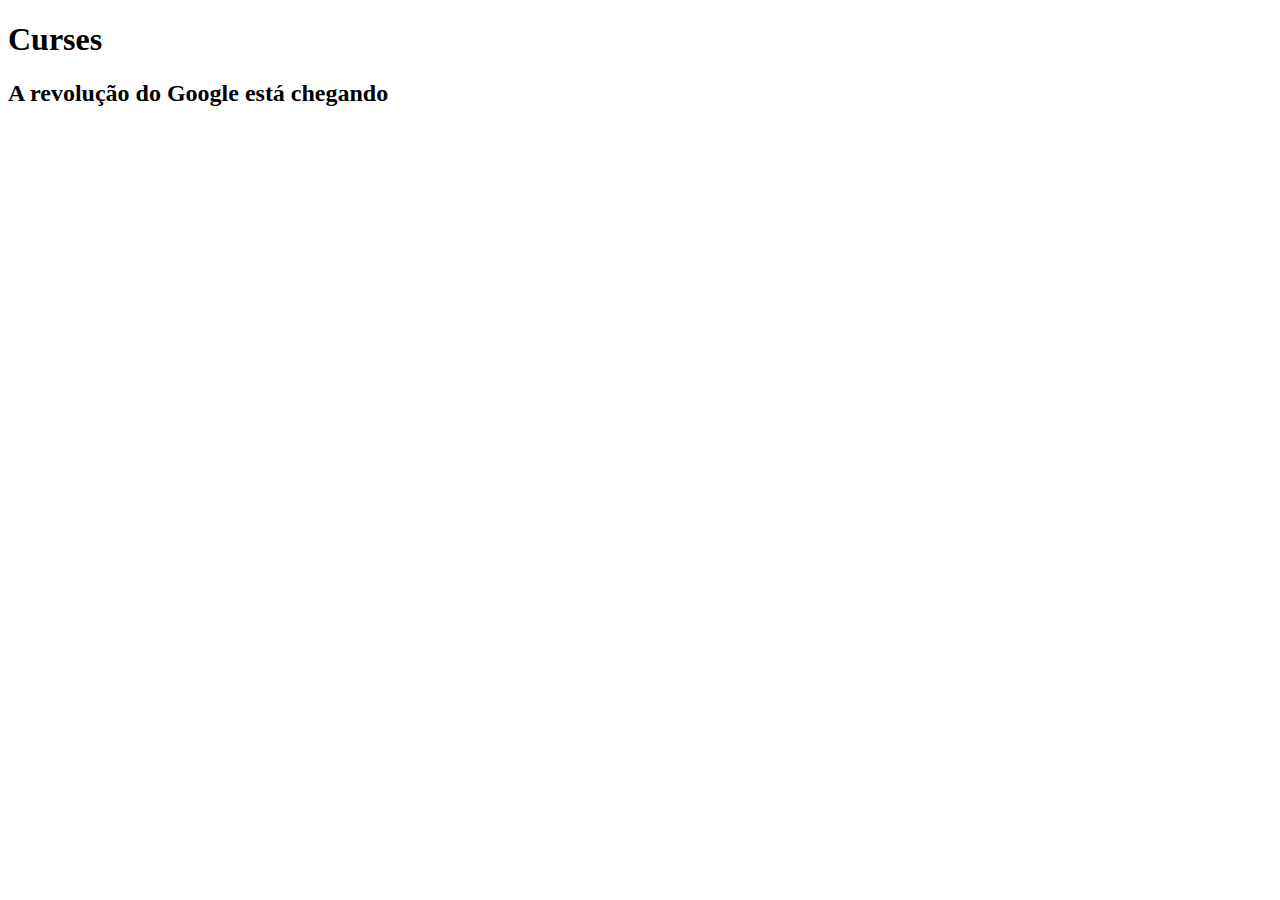
==== index.html @ b34bb490 "meu site para ir ao ar" ====
<!DOCTYPE html>
<html lang="en">
<head>
    <meta charset="UTF-8">
    <title>Curses</title>
    <link rel="stylesheet" type="text/css"  href="_css/inicio.css">
</head>
<body>
    <div id="interface">
        <header id="cabecalho">
        <hgroup>
            <h1>Curses</h1>
            <h2>A revolução do Google está chegando</h2>
        </hgroup>
    </header>
</div>
</body>
</html>
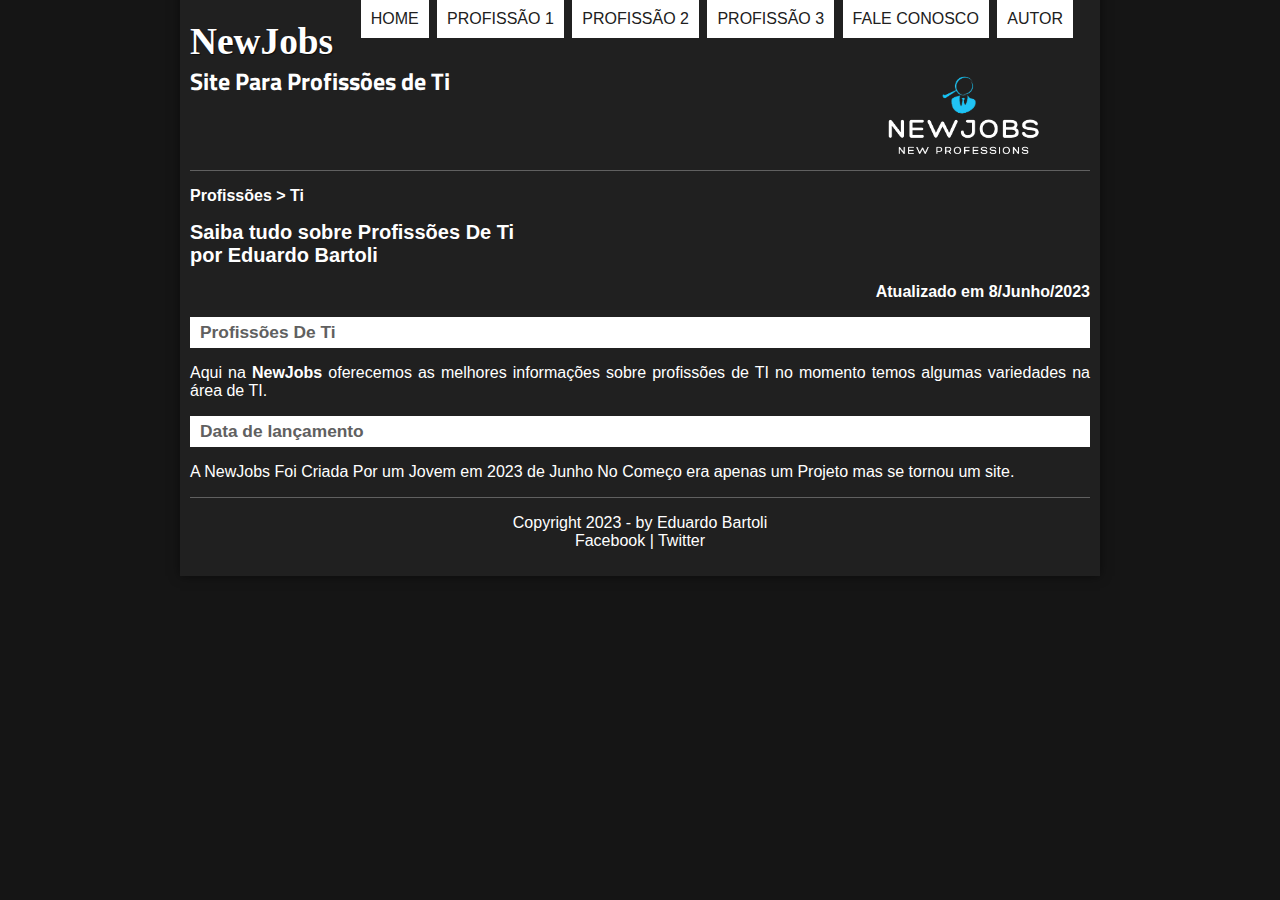
==== commit 77c99eb4: "correçoes implementadas" ====
--- a/index.html
+++ b/index.html
@@ -1,18 +1,63 @@
 <!DOCTYPE html>
-<html lang="en">
+
+<html lang="pt-br">
+
 <head>
-    <meta charset="UTF-8">
-    <title>Curses</title>
-    <link rel="stylesheet" type="text/css"  href="_css/inicio.css">
+    <meta charset="UTF-8"/>
+    <title>Tudo sobre o Google Glass</title>
+    <link rel="stylesheet" type="text/css"  href="css/estilo.css">
 </head>
 <body>
-    <div id="interface">
-        <header id="cabecalho">
+
+<div id="interface">
+
+    <header id="cabecalho">
         <hgroup>
-            <h1>Curses</h1>
-            <h2>A revolução do Google está chegando</h2>
+            <h1>NewJobs</h1>
+            <h2>Site Para Profissões de Ti</h2>
         </hgroup>
+
+        <img id="icone" src="imagens/newjobs-removebg-preview.png">
+
+        <nav id="menu">
+         <h1>Menu Principal</h1>
+            <ul>
+                <li><a href="index.html">Home</a></li>
+                <li><a href="profissao1.html">Profissão 1</a></li>
+                <li><a href="profissao2.html">Profissão 2</a></li>
+                <li><a href="profissao3.html">Profissão 3</a></li>
+                <li><a href="suport.html">Fale conosco</a></li>
+                <li><a href="autor.html">Autor</a></li>
+            </ul>
+        </nav>
     </header>
+
+    <sction id="corpo">
+
+        <article id="noticia-principal">
+
+            <hgroup id="cabecalho-noticia-principal">
+                <h3>Profissões > Ti</h3>
+                <h1>Saiba tudo sobre Profissões De Ti</h1>
+                <h1>por Eduardo Bartoli</h1>
+                <h3 class="direita">Atualizado em 8/Junho/2023</h3>
+            </hgroup>
+
+            <h2>Profissões De Ti</h2>
+            <p>Aqui na <b>NewJobs</b> oferecemos as melhores informações sobre profissões de TI no momento temos algumas variedades na área de TI.</p>
+
+            <h2>Data de lançamento</h2>
+            <p>A NewJobs Foi Criada Por um Jovem em 2023 de Junho No Começo era apenas um Projeto mas se tornou um site.</p>
+
+        </article>
+    </sction>
+
+    <footer id="rodape">
+        <p>Copyright 2023 - by Eduardo Bartoli<br>
+            <a href="http://facebook.com/cursosemvideo" target="_blank">Facebook</a> |
+            <a href="http://twitter.com/cursosemvideo" target="_blank">Twitter</a>
+        </p>
+    </footer>
 </div>
 </body>
-</html>
+</html>--- a/css/estilo.css
+++ b/css/estilo.css
@@ -0,0 +1,287 @@
+@charset "UTF-8";
+
+@import url(http://fonts.googleapis.com/css?family=Titillium+Web);
+
+@font-face {
+    font-family: 'FonteLogo';
+    src: url("../_fonts/bubblegum-sans-regular.otf");
+}
+
+body {
+    font-family: Arial, sans-serif;
+    background-color: #151515; /* cinza claro */
+}
+
+div#interface {
+    position: relative;/* Transforma a div em um container */
+    background-color: #202020; /* branco */
+    width: 900px;
+    margin: -23px auto 0px auto;
+    box-shadow: 0px 0px 10px rgba(0,0,0, 0.5); /* sombra */
+    padding: 10px; /* espaçamento interno da div */
+}
+
+header#cabecalho {
+    border-bottom: 1px #606060 solid;
+    height: 150px;
+    background: url("../_imagens/glass-logo-peq.jpg") no-repeat 0px 80px;
+}
+
+header#cabecalho h1 {
+    font-family: 'FonteLogo';
+    color: #fff;
+    font-size: 28pt;
+    text-shadow: 1px 1px 1px rgba(0,0,0, 0.6);
+    padding: 0px;
+    margin-bottom: 0px;
+}
+
+header#cabecalho h2 {
+    font-family: 'Titillium Web', sans-serif;
+    color: #fff; /* cinza claro */
+    padding: 0px;
+    margin-top: 0px;
+}
+
+/* paragrafos */
+p {
+    text-align: justify;
+    text-indent: 1000x;
+    color: #fff;
+}
+
+/* links */
+a {
+    color: #fff; /* cinza */
+    text-decoration: none; /* remover o sublinhado do link */
+}
+
+/* hover é pra quando o mouse passar sobre */
+a:hover {
+    text-decoration: underline; /* aparecer o sublinhado do link */
+}
+
+/* . para identificar a class foto.legenda da tag figure */
+figure.foto-legenda {
+    position: relative;
+    border: 8px solid white; /* solid hidden dotted dashed double groove ridge inset outset */
+    box-shadow: 1px 1px 4px black; /* horizontal vertical difusão cor da sombra */
+}
+
+figure.foto-legenda img {
+    width: 100%;
+    height: 100%;
+}
+
+figure.foto-legenda figcaption {
+    opacity: 0;
+    position: absolute;
+    top: 0px;
+    background-color: rgba(0,0,0,.4);
+    color: white;
+    width: 100%;
+    height: 100%;
+    padding: 10px;
+    box-sizing: border-box;
+    transition: opacity 1s;
+}
+
+figure.foto-legenda:hover figcaption {
+    opacity: 1;
+}
+
+/* usa-se # para acessar um id no html */
+nav# {
+    display: block; /* transformar tudo o que é menu em bloco */
+}
+
+nav#menu ul {
+    list-style: none; /* remover marcadores da lista */
+    text-transform: uppercase; /* converter para maiúsculas */
+    position: absolute; /* para que o menu possa ser colocado no topo, é preciso virar absoluto */
+    top: -3px; /* posicionado ao topo. valor negativo para empurrar além da borda */
+    right: 25px; /* posicionado à direita */
+}
+
+nav#menu li {
+    display: inline-block; /* colocar os itens lado a lado */
+    background-color: #fff; /* cor de fundo - cinza */
+    padding: 10px; /* aumentar o espaçamento interno da caixa cinza */
+    margin: 2px; /* aumentar o espaçamento externo da caixa cinza */
+    transition: background-color 1.5s; /* tempo da transição do background-color */
+}
+
+/* hover para efeito do mouse ao passar sobre o li */
+nav#menu li:hover {
+    background-color: #888; /* cinza escuro */
+}
+
+nav#menu h1 {
+    display: none; /* ocultar a tag h1 que está em nav id menu */
+}
+
+nav#menu a {
+    color: #202020; /* preto */
+    text-decoration: none; /* remove o sublinhado do link */
+}
+/* ao passar o mouse sobre o link (tag a) */
+nav#menu a:hover {
+    color: #fff; /* branco */
+    text-decoration: underline; /* sublinhado */
+}
+
+img#icone5 {
+    position: absolute;
+    left: 620px;
+    top: -50px;
+    height: 50%;
+}
+
+img#icone4 {
+    position: absolute;
+    left: 620px;
+    top: -50px;
+    height: 45.5%;
+}
+
+img#icone3 {
+    position: absolute;
+    left: 620px;
+    top: -50px;
+    height: 40.9%;
+}
+
+img#icone2 {
+    position: absolute;
+    left: 620px;
+    top: -50px;
+    height: 40%;
+}
+
+img#icone {
+    position: absolute;
+    left: 620px;
+    top: -50px;
+    height: 55.3%;
+}
+
+section#corpo {
+    display: block;
+    width: 500px;
+    float: left;
+    border-right: 1px solid #606060;
+    padding-right: 15px;
+}
+
+section#corpo video {
+    width: 500px
+}
+
+aside#lateral video {
+    width: 350px
+}
+
+aside#lateral h2 {
+    background-color: #606060;
+    color: white;
+    text-align: left;
+    font-size: 13pt;
+}
+
+article#noticia-principal h2 {
+    font-size: 13pt;
+    color: #606060;
+    background-color: #fff;
+    padding: 5px 0px 5px 10px; /* top right bottom left */
+    margin: 10px 0px 10px 0px;
+}
+
+hgroup#cabecalho-noticia-principal h1 {
+    font-family: 'FonteLogo', sans-serif;
+    font-size: 15pt;
+    color: #fff;
+    margin: 0px;
+}
+
+hgroup#cabecalho-noticia-principal h2 {
+    font-size: 13pt;
+    color: #cecece; /* cinza muito claro */
+    background-color: #fff; /* branco */
+    margin: 0px;
+    margin-left: -10px;
+}
+
+hgroup#cabecalho-noticia-principal h3 {
+    font-size: 12pt;
+    color: #fff;
+}
+
+/* class direita */
+.direita {
+    text-align: right;
+}
+
+table#tabelaspec {
+    border: 1px solid #606060;
+    border-spacing: 0px; /* espaçamento entre bordas */
+    margin: auto; /* centralizar a tabela */
+}
+
+table#tabelaspec td {
+    border: 1px solid #606060;
+    padding: 10px;
+}
+
+table#tabelaspec td.ce {
+    background-color: #606060;
+    color: #fff; /* cor da fonte: branco */
+    vertical-align: top;
+    text-align: right;
+    font-weight: bolder; /* negrito */
+}
+
+table#tabelaspec td.cd {
+    background-color: #cecece; /* cinza claro */
+}
+
+table#tabelaspec caption {
+    color: #888; /* cor da fonte: cinza */
+    font-size: 13pt; /* tamanho da fonte */
+    font-weight: bolder; /* negrito */
+}
+
+table#tabelaspec caption span {
+    display: block; /* transforma o obj em bloco (se desprende) */
+    float: right; /* flutuar para a direita */
+    font-size: 6pt;
+    margin-top: 10px;
+}
+
+footer#rodape {
+    clear: both;
+    border-top: 1px solid #606060;
+}
+
+footer#rodape p {
+    text-align: center;
+}
+
+h1 {
+    color: #fff;
+}
+
+legend {
+    color: #fff;
+    font-weight: bolder;
+    font-size: 13pt;
+    font-family: sans-serif;
+}
+
+
+
+
+
+
+
+
+
